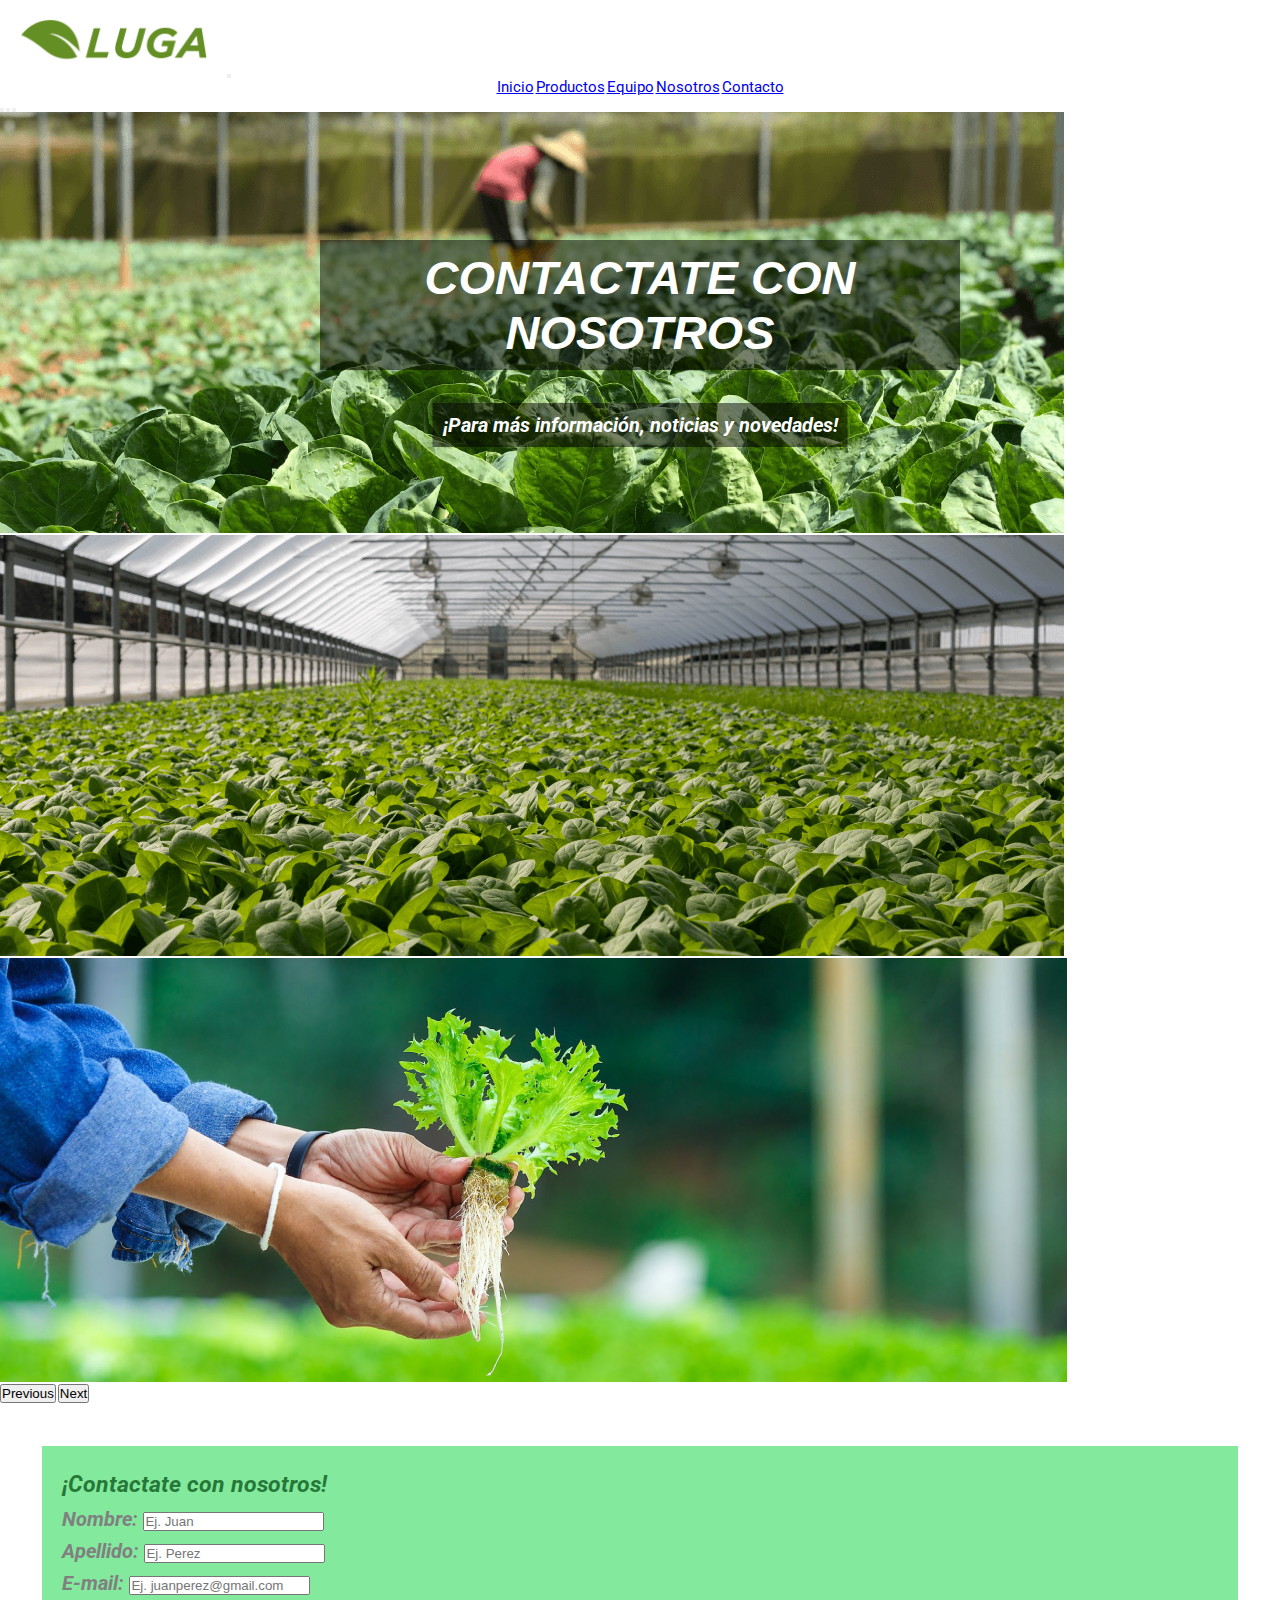
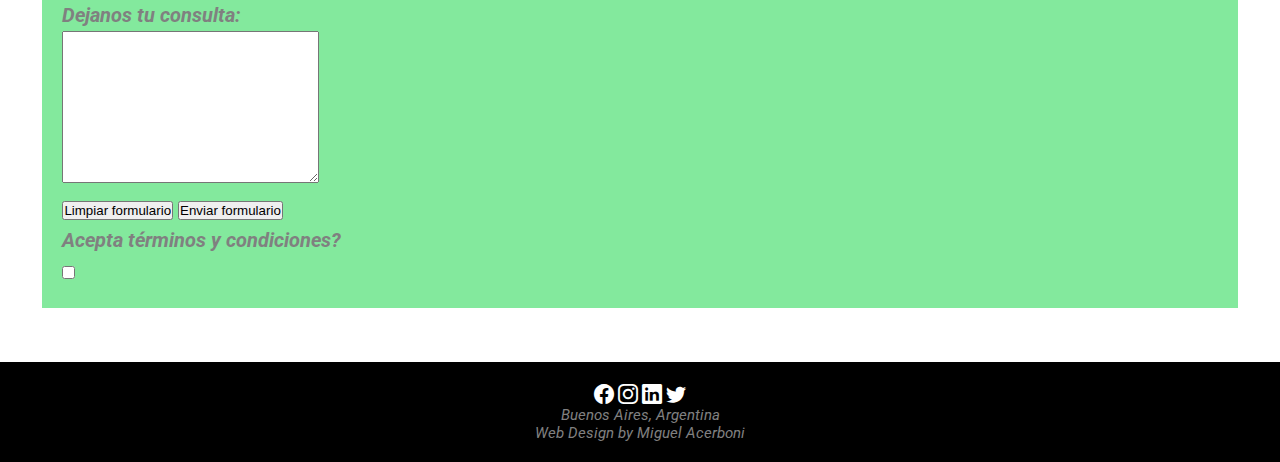
==== paginas/contacto.html @ 1aa86813 "primera carga de mi proyecto" ====
<!DOCTYPE html>
<html lang="en">
<head>
    <meta charset="UTF-8">
    <meta http-equiv="X-UA-Compatible" content="IE=edge">
    <meta name="viewport" content="width=device-width, initial-scale=1.0">

        <!--BOOTSTRAP ICONS-->
        <link rel="stylesheet" href="https://cdn.jsdelivr.net/npm/bootstrap-icons@1.5.0/font/bootstrap-icons.css">
        <!--BOOTSTRAP-->
        <link href="https://cdn.jsdelivr.net/npm/bootstrap@5.1.1/dist/css/bootstrap.min.css" rel="stylesheet" integrity="sha384-F3w7mX95PdgyTmZZMECAngseQB83DfGTowi0iMjiWaeVhAn4FJkqJByhZMI3AhiU" crossorigin="anonymous">
  
    <link href="https://unpkg.com/aos@2.3.1/dist/aos.css" rel="stylesheet">
    <link rel="stylesheet" href="../css/style.css">

    <meta name="description" content="Contactanos si querés conocernos más">
    <meta name="keywords"  content="hidroponia, contacto, mail, newsletter, preguntas, preguntas frecuentes, comida, saludable, limpia, impacto ambiental, medio ambiente"> 
    <title> Luga - Contactate con nosotros </title>
</head>
<body>
    <header id="inicio">
        <nav class="navbar navbar-expand-lg navbar-light bg-white">
            <div class="container-fluid">
                <img class="imagen_nav" src="../imagenes/luga-logo2.png" alt="">
              <button class="navbar-toggler" type="button" data-bs-toggle="collapse" data-bs-target="#navbarNav" aria-controls="navbarNav" aria-expanded="false" aria-label="Toggle navigation">
                <span class="navbar-toggler-icon"></span>
              </button>
              <div class="collapse navbar-collapse justify-content-end" id="navbarNav">
                <ul class="navbar-nav">
                  <li class="nav-item">
                    <a class="nav-link titulosHeader " aria-current="page" href="../index.html"> Inicio </a>
                  </li>
                  <li class="nav-item">
                    <a class="nav-link titulosHeader " href="productos.html"> Productos </a>
                  </li>
                  <li class="nav-item">
                    <a class="nav-link titulosHeader" href="equipo.html"> Equipo </a>
                  </li>
                  <li class="nav-item">
                    <a class="nav-link titulosHeader" href="nosotros.html"> Nosotros </a>
                  </li>
                  <li class="nav-item">
                    <a class="nav-link titulosHeader active" href="contacto.html"> Contacto </a>
                  </li>
                </ul>
              </div>
            </div>
          </nav>
    </header>

    <section class="seccionUno">
        <div id="carouselExampleIndicators" class="carousel slide" data-bs-ride="carousel">
            <div class="carousel-indicators">
              <button type="button" data-bs-target="#carouselExampleIndicators" data-bs-slide-to="0" class="active" aria-current="true" aria-label="Slide 1"></button>
              <button type="button" data-bs-target="#carouselExampleIndicators" data-bs-slide-to="1" aria-label="Slide 2"></button>
              <button type="button" data-bs-target="#carouselExampleIndicators" data-bs-slide-to="2" aria-label="Slide 3"></button>
            </div>
            <div class="carousel-inner">
              <div class="carousel-item active">
                <img src="../imagenes/contactate_foto.png" class="d-block w-100" alt="persona-cosechando-en-invernadero">
              </div>
              <div class="carousel-item">
                <img src="../imagenes/nosotros_foto.png" class="d-block w-100" alt="imagen-frontal-de-invernadero">
              </div>
              <div class="carousel-item">
                <img src="../imagenes/fondo-hidroponia-productos.jpg" class="d-block w-100" alt="persona-sosteniendo-lechuga">
              </div>
            </div>
            <button class="carousel-control-prev" type="button" data-bs-target="#carouselExampleIndicators" data-bs-slide="prev">
              <span class="carousel-control-prev-icon" aria-hidden="true"></span>
              <span class="visually-hidden">Previous</span>
            </button>
            <button class="carousel-control-next" type="button" data-bs-target="#carouselExampleIndicators" data-bs-slide="next">
              <span class="carousel-control-next-icon" aria-hidden="true"></span>
              <span class="visually-hidden">Next</span>
            </button>
          </div>
        <h1 class="seccionUno__titulo"> CONTACTATE CON NOSOTROS </h1>
        <h2 class="seccionUno__subtitulo"> ¡Para más información, noticias y novedades! </h2>
      </section>

    <section class="seccion__formulario">
        <h3 class="titulos">¡Contactate con nosotros!</h3>
        <form>
            <div>
                <label for="nombre">Nombre:</label>
                <input required type="nombre" id="nombre" type="text" placeholder="Ej. Juan">
            </div>
            <div>
                <label for="apellido">Apellido:</label>
                <input required type="nombre" id="nombre" type="text" placeholder="Ej. Perez">
            </div>
            <div>
                <label for="email">E-mail:</label>
                <input required type="email" id="email" type="text" placeholder="Ej. juanperez@gmail.com">
            </div>
            <div>
                <div><label for="consulta">Dejanos tu consulta:</label></div>
                <textarea name="" id="" cols="30" rows="10" maxlength="200"></textarea>
            </div>
            <div>
                <input type="reset" value="Limpiar formulario">
                <input type="submit" value="Enviar formulario">
            </div>
            <div>
                <div>Acepta términos y condiciones?</div>
                <input type="checkbox" name="acepta" value="1">
            </div>
        </form>
    </section>

    <footer class="footer">
        <ul class="d-flex justify-content-around footer__redes__sociales">
            <li>
                <a href="https://www.facebook.com"> <i class="bi bi-facebook">  </i>  </a>
            </li>
            <li>
                <a href="https://www.instagram.com"> <i class="bi bi-instagram">  </i> </a>
            </li>
            <li>
                <a href="https://www.linkedin.com"> <i class="bi bi-linkedin">  </i> </a>
            </li>
            <li>
              <a href="https://www.twitter.com"> <i class="bi bi-twitter">  </i> </a>
          </li>
        </ul>
        <p class="footer__redes__sociales__texto"> Buenos Aires, Argentina </p>
        <p class="footer__redes__sociales__texto"> Web Design by Miguel Acerboni </p>
    </footer>


    <script src="https://unpkg.com/aos@2.3.1/dist/aos.js"></script>
    <script>
        AOS.init();
    </script>

    <!--SCRIPT BOOTSTRAP-->
    <script src="https://cdn.jsdelivr.net/npm/bootstrap@5.1.1/dist/js/bootstrap.bundle.min.js" integrity="sha384-/bQdsTh/da6pkI1MST/rWKFNjaCP5gBSY4sEBT38Q/9RBh9AH40zEOg7Hlq2THRZ" crossorigin="anonymous"></script>


</body>
</html>
---- css/style.css ----
@charset "UTF-8";
/* OPERACIONES */
@import url("https://fonts.googleapis.com/css2?family=Montserrat:ital,wght@0,100;0,400;0,700;1,100&family=Roboto:ital,wght@0,100;0,400;0,700;1,100;1,400;1,700&display=swap");
* {
  margin: 0;
  padding: 0;
}

html {
  font-size: 62.5%;
  /* Por defecto es 100%, 62,5% cambia la base de 16px a 10px */
  font-family: 'Roboto', 'Montserrat', sans-serif;
}

h1 {
  font-family: Arial, Helvetica, sans-serif;
  font-size: 3rem;
  text-align: center;
  text-decoration: underline;
  font-style: italic;
}

/*  HEADER  */
header {
  background-color: pink;
  background-position: center center;
  font-family: 'Roboto', sans-serif;
  padding: 0.5rem;
}

header li:hover {
  color: #00a84c;
  background-color: #83e99d;
  font-size: 14px;
}

ul {
  text-align: center;
  list-style: none;
}

li {
  list-style-type: none;
  display: inline-block;
  position: relative;
}

.navegacion li {
  text-align: center;
  list-style: none;
  list-style-type: none;
  display: inline-block;
  margin: 0 1rem;
}

.navegacion li a {
  text-decoration: none;
  text-align: center;
  font-size: 2rem;
  padding: 1rem;
  display: -webkit-box;
  display: -ms-flexbox;
  display: flex;
  -ms-flex-pack: distribute;
      justify-content: space-around;
}

.imagen_nav {
  width: 200px;
  padding: 1rem;
}

/* Menu de navegación */
#inicio {
  background-color: white;
  display: -webkit-box;
  display: -ms-flexbox;
  display: flex;
  -webkit-box-pack: justify;
      -ms-flex-pack: justify;
          justify-content: space-between;
  -webkit-box-align: center;
      -ms-flex-align: center;
          align-items: center;
  position: -webkit-sticky;
  position: sticky;
  z-index: 1;
  top: 0px;
}

#inicio section {
  width: 30%;
  display: -webkit-box;
  display: -ms-flexbox;
  display: flex;
  -webkit-box-pack: center;
      -ms-flex-pack: center;
          justify-content: center;
  padding: 1rem;
}

#inicio nav {
  width: 100%;
}

/*  SECCIÓN 1 HOME*/
.seccionUno {
  -webkit-box-pack: center;
      -ms-flex-pack: center;
          justify-content: center;
}

.seccionUno__titulo {
  font-size: 4.7rem;
  position: absolute;
  text-align: center;
  text-decoration: none;
  font-style: italic;
  color: white;
  background-color: rgba(0, 0, 0, 0.5);
  padding: 1rem;
  margin-top: 8rem;
  -webkit-transition: padding 1s;
  transition: padding 1s;
  top: 25%;
  left: 50%;
  -webkit-transform: translate(-50%, -50%);
          transform: translate(-50%, -50%);
}

.seccionUno__titulo:hover {
  padding: 1.5rem;
}

.seccionUno__subtitulo {
  font-size: 2rem;
  position: absolute;
  text-align: center;
  text-decoration: none;
  font-style: italic;
  color: white;
  background-color: rgba(0, 0, 0, 0.5);
  padding: 1rem;
  margin-top: 20rem;
  -webkit-transition: padding 1s;
  transition: padding 1s;
  top: 25%;
  left: 50%;
  -webkit-transform: translate(-50%, -50%);
          transform: translate(-50%, -50%);
}

.seccionUno__subtitulo:hover {
  padding: 1.5rem;
}

/* caracteristicas generales*/
.seccion__formulario {
  background-color: #83e99d;
  font-size: 2rem;
  line-height: 1.6;
  color: grey;
  font-style: italic;
  font-weight: bold;
  padding: 20px;
  border: 4px solid white;
  margin: 3%;
}

.titulos {
  color: #267838;
  font-weight: bold;
}

.titulosHeader {
  font-size: 1.5rem;
}

p {
  color: grey;
  font-style: italic;
  font-weight: normal;
}

/* SECCIÓN 3 HOME*/
.seccionTresHome {
  background-color: #3dc782;
}

/* BOXES */
.blue_box,
.black_box {
  display: -webkit-box;
  display: -ms-flexbox;
  display: flex;
  color: white;
  -webkit-box-pack: center;
      -ms-flex-pack: center;
          justify-content: center;
  -webkit-box-align: center;
      -ms-flex-align: center;
          align-items: center;
}

.blue_box {
  background-color: white;
}

.black_box {
  background-color: #0c0c0c;
}

/* FOOTER */
.footer {
  font-size: 1.5rem;
  background-color: black;
  padding: 2rem 0;
  width: 100%;
  margin-top: 5rem;
}

.footer .footer__redes__sociales__texto {
  font-size: 1.5rem;
  text-align: center;
}

.footer__redes__sociales i {
  color: white;
  background-color: black;
  font-size: 2rem;
}

.footer__redes__sociales i:hover {
  color: #00a84c;
  background-color: black;
}

.seccionDos {
  background-color: #ffffff;
  padding: 10rem .5rem;
}

.seccionDos .seccionDos__title {
  color: #00a84c;
  text-align: center;
  margin-bottom: .5rem;
  font-size: 5rem;
}

.seccionDos .seccionDos__texto {
  padding-top: 2rem;
  color: black;
  text-align: center;
  font-size: 2rem;
  margin: 3rem;
}

.seccionTres {
  background-color: #00a84c;
  padding: 10rem .5rem;
}

.seccionTres .seccionTres__title {
  color: #ffffff;
  text-align: center;
  margin-bottom: .5rem;
  font-size: 5rem;
}

.seccionTres .seccionTres__texto {
  padding-top: 2rem;
  color: white;
  text-align: center;
  font-size: 2rem;
  padding-bottom: 2rem;
  margin: 3rem;
}

/* CARDS PRODUCTOS */
.cards__productos {
  display: -webkit-box;
  display: -ms-flexbox;
  display: flex;
  -ms-flex-pack: distribute;
      justify-content: space-around;
  -ms-flex-wrap: wrap;
      flex-wrap: wrap;
  margin: 3%;
}

.cards__productos article {
  display: -webkit-box;
  display: -ms-flexbox;
  display: flex;
  -webkit-box-orient: vertical;
  -webkit-box-direction: normal;
      -ms-flex-direction: column;
          flex-direction: column;
  width: 150px;
  height: 250px;
  border: 1px solid black;
  background-color: #83e99d;
  -ms-flex-pack: distribute;
      justify-content: space-around;
  -webkit-box-align: center;
      -ms-flex-align: center;
          align-items: center;
  text-align: center;
}

.cajasNosotros {
  background-color: white;
  padding: 1rem 1rem;
  display: -ms-grid;
  display: grid;
  grid-column-gap: 1rem;
  grid-row-gap: 1rem;
      grid-template-areas: "unoo    unoo  unoo  cuatroo" "cincoo  cincoo  cincoo cuatroo" "doss     doss    doss  doss" "tress   tress   tress  tress";
  -ms-grid-columns: (1fr)[4];
      grid-template-columns: repeat(4, 1fr);
  -ms-grid-rows: 1fr 1fr;
      grid-template-rows: 1fr 1fr;
}

.box--unoo {
  -ms-grid-row: 1;
  -ms-grid-column: 1;
  -ms-grid-column-span: 3;
  grid-area: unoo;
  font-size: 5rem;
}

.box--doss {
  -ms-grid-row: 3;
  -ms-grid-column: 1;
  -ms-grid-column-span: 4;
  grid-area: doss;
  font-size: 4rem;
  padding-top: 4rem;
}

.box--tress {
  -ms-grid-row: 4;
  -ms-grid-column: 1;
  -ms-grid-column-span: 4;
  grid-area: tress;
  font-size: 2rem;
  text-align: center;
  margin-bottom: 5rem;
}

.box--cuatroo {
  -ms-grid-row: 1;
  -ms-grid-row-span: 2;
  -ms-grid-column: 4;
  grid-area: cuatroo;
  background-color: black;
}

.box--cincoo {
  -ms-grid-row: 2;
  -ms-grid-column: 1;
  -ms-grid-column-span: 3;
  grid-area: cincoo;
  font-size: 2rem;
  text-align: center;
}

.seccionNotFound {
  background-color: #00a84c;
  padding: 5rem .5rem;
}

.seccionNotFound .seccionNotFound__title {
  color: #ffffff;
  text-align: center;
  margin-bottom: .7rem;
  font-size: 10rem;
  text-decoration: none;
}

.seccionNotFound .seccionNotFound__texto {
  padding-top: 2rem;
  color: white;
  text-align: center;
  font-size: 2rem;
  padding-bottom: 2rem;
  margin: 3rem;
}

.flex {
  display: -webkit-box;
  display: -ms-flexbox;
  display: flex;
  -webkit-box-pack: center;
      -ms-flex-pack: center;
          justify-content: center;
  -ms-flex-wrap: wrap;
      flex-wrap: wrap;
}

.pNotFound {
  color: black;
  background-color: white;
  text-align: center;
  font-size: 2rem;
  font-weight: bold;
  display: -webkit-box;
  display: -ms-flexbox;
  display: flex;
  -webkit-box-pack: center;
      -ms-flex-pack: center;
          justify-content: center;
  -webkit-box-align: center;
      -ms-flex-align: center;
          align-items: center;
  width: 200px;
  height: 50px;
  margin: 2rem auto;
  -webkit-box-shadow: 10px 10px 20px 10px #0d8102;
          box-shadow: 10px 10px 20px 10px #0d8102;
  border-radius: 20px 10px;
}

.pNotFound:hover {
  color: #00a84c;
}
/*# sourceMappingURL=style.css.map */
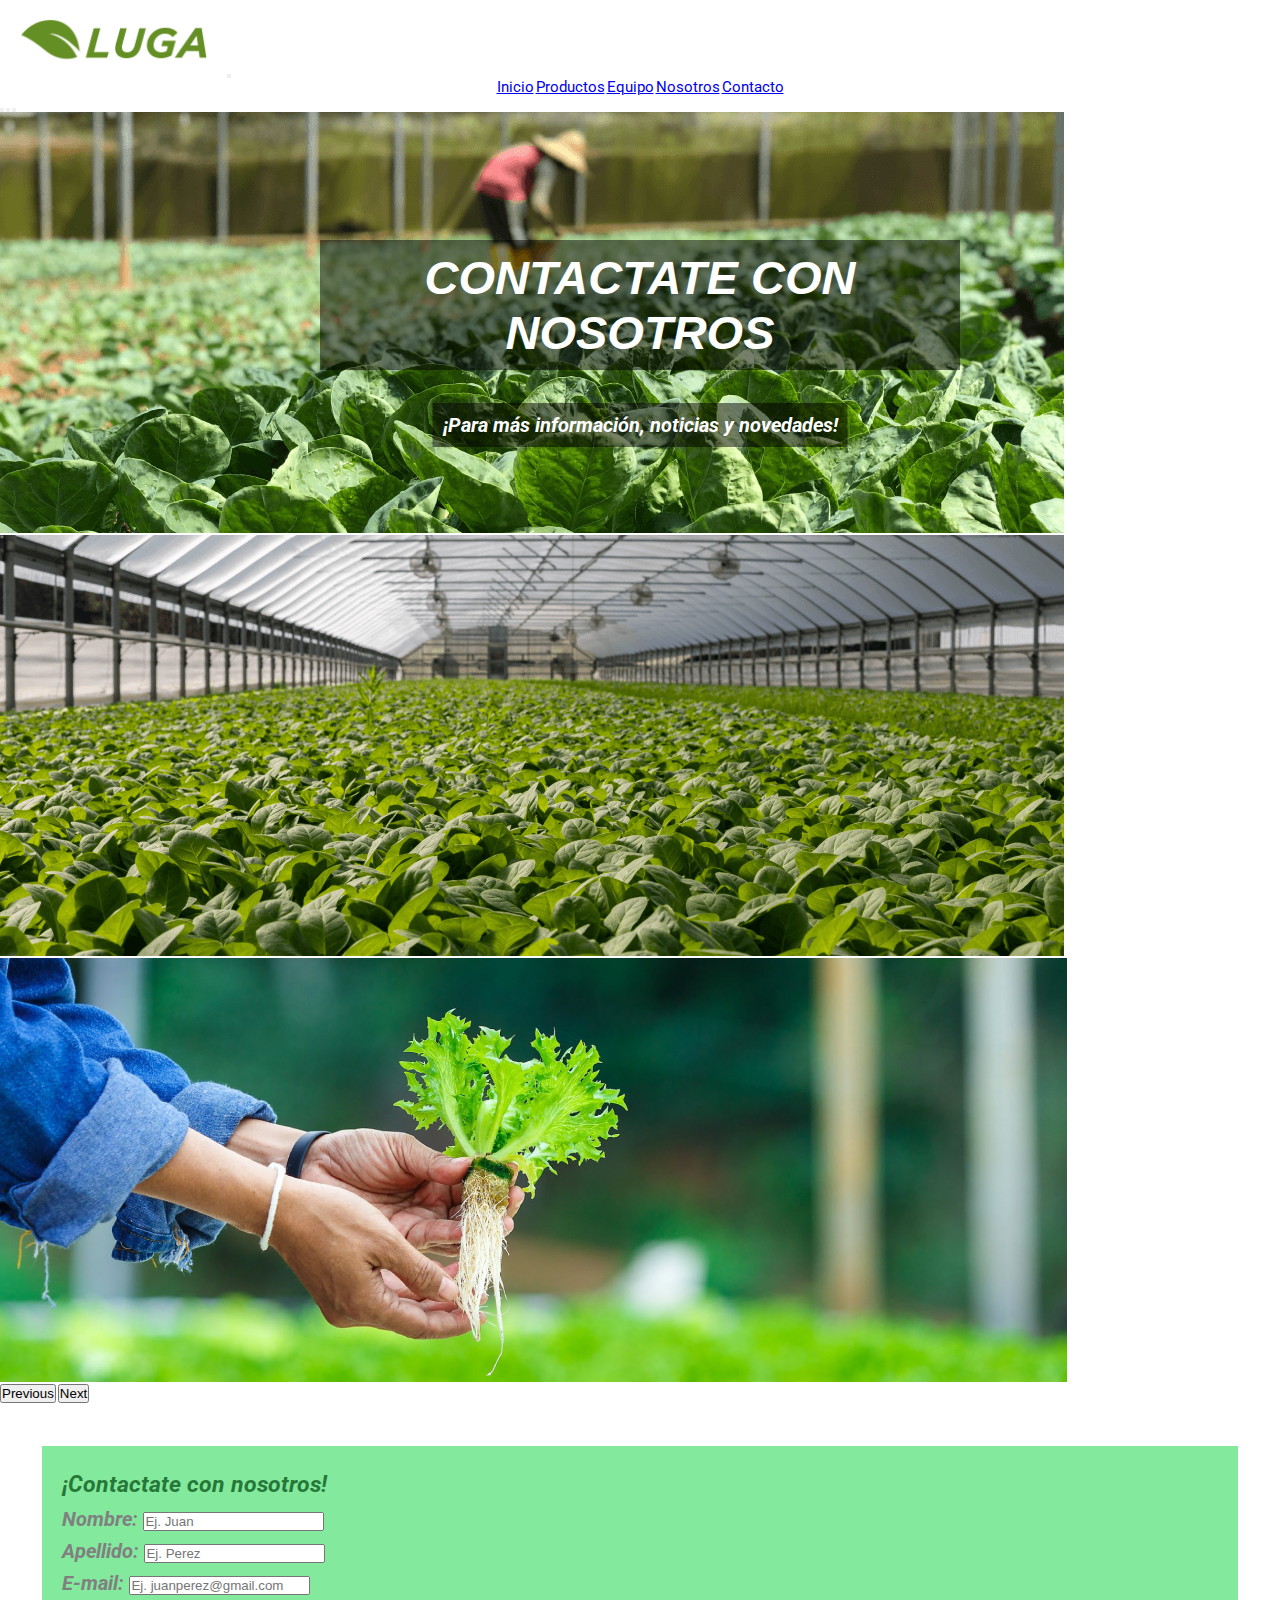
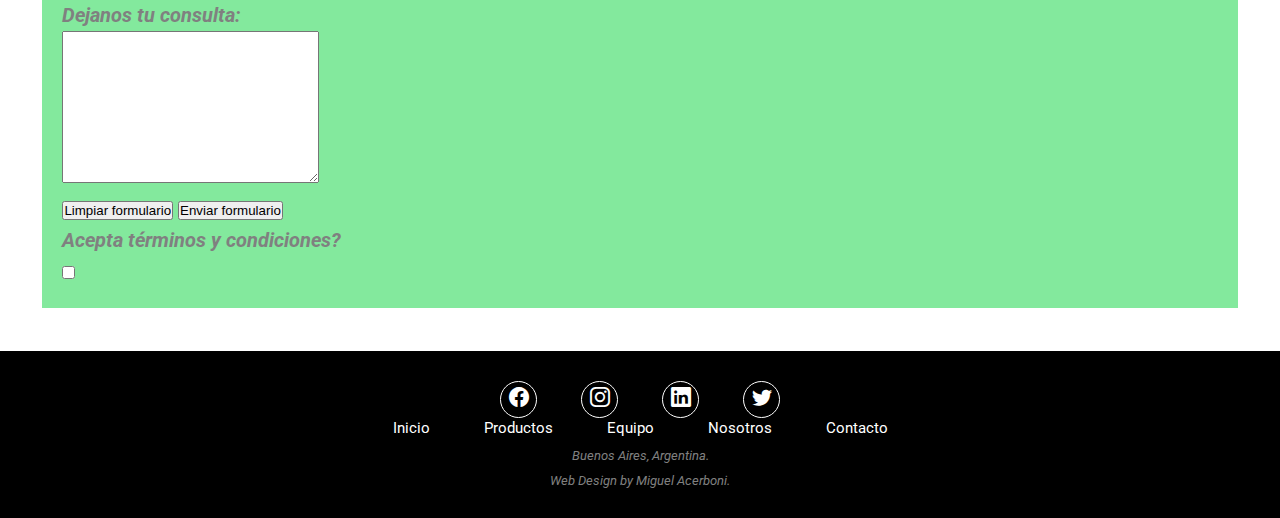
==== commit b6d729cc: "CAMBIOS FOOTER TODOS" ====
--- a/paginas/contacto.html
+++ b/paginas/contacto.html
@@ -110,22 +110,40 @@
     </section>
 
     <footer class="footer">
-        <ul class="d-flex justify-content-around footer__redes__sociales">
-            <li>
-                <a href="https://www.facebook.com"> <i class="bi bi-facebook">  </i>  </a>
-            </li>
-            <li>
-                <a href="https://www.instagram.com"> <i class="bi bi-instagram">  </i> </a>
-            </li>
-            <li>
-                <a href="https://www.linkedin.com"> <i class="bi bi-linkedin">  </i> </a>
-            </li>
-            <li>
-              <a href="https://www.twitter.com"> <i class="bi bi-twitter">  </i> </a>
-          </li>
-        </ul>
-        <p class="footer__redes__sociales__texto"> Buenos Aires, Argentina </p>
-        <p class="footer__redes__sociales__texto"> Web Design by Miguel Acerboni </p>
+      <ul class="footer__redes__sociales">
+        <li>
+          <a href="https://www.facebook.com"> <i class="bi bi-facebook"> </i> </a>
+        </li>
+        <li>
+          <a href="https://www.instagram.com"> <i class="bi bi-instagram"> </i> </a>
+        </li>
+        <li>
+          <a href="https://www.linkedin.com"> <i class="bi bi-linkedin"> </i> </a>
+        </li>
+        <li>
+          <a href="https://www.twitter.com"> <i class="bi bi-twitter"> </i> </a>
+        </li>
+      </ul>
+
+      <ul class="footer__menu">
+        <li>
+          <a href="../index.html"> Inicio </a>
+        </li>
+        <li>
+          <a href="productos.html"> Productos </a>
+        </li>
+        <li>
+          <a href="equipo.html"> Equipo </a>
+        </li>
+        <li>
+          <a href="nosotros.html"> Nosotros </a>
+        </li>
+        <li>
+          <a href="contacto.html"> Contacto </a>
+        </li>
+      </ul>
+      <p class="footer__redes__sociales__texto"> Buenos Aires, Argentina. </p>
+      <p class="footer__redes__sociales__texto"> Web Design by Miguel Acerboni. </p>
     </footer>
 
 
--- a/css/style.css
+++ b/css/style.css
@@ -208,31 +208,6 @@
 
 .black_box {
   background-color: #0c0c0c;
-}
-
-/* FOOTER */
-.footer {
-  font-size: 1.5rem;
-  background-color: black;
-  padding: 2rem 0;
-  width: 100%;
-  margin-top: 5rem;
-}
-
-.footer .footer__redes__sociales__texto {
-  font-size: 1.5rem;
-  text-align: center;
-}
-
-.footer__redes__sociales i {
-  color: white;
-  background-color: black;
-  font-size: 2rem;
-}
-
-.footer__redes__sociales i:hover {
-  color: #00a84c;
-  background-color: black;
 }
 
 .seccionDos {
@@ -428,4 +403,60 @@
 .pNotFound:hover {
   color: #00a84c;
 }
+
+/* FOOTER */
+.footer {
+  font-size: 1.5rem;
+  background-color: black;
+  padding: 3rem 0rem;
+  width: 100%;
+  margin-top: 0rem;
+}
+
+.footer .footer__redes__sociales__texto {
+  font-size: 1.3rem;
+  text-align: center;
+  margin-top: 1rem;
+}
+
+.footer__redes__sociales i {
+  color: white;
+  background-color: black;
+  font-size: 2rem;
+  text-align: center;
+  margin: 0 2rem;
+  border: 0.1rem solid white;
+  width: 3.5rem;
+  height: 3.5rem;
+  line-height: 3.2rem;
+  border-radius: 50%;
+  display: inline-block;
+}
+
+.footer__redes__sociales i:hover {
+  color: #00a84c;
+  background-color: black;
+  border: 1px solid #00a84c;
+}
+
+.footer__menu {
+  margin-top: 0;
+  padding: 0;
+  list-style: none;
+  line-height: 2rem;
+  margin-bottom: 1rem;
+  margin-bottom: 1rem;
+  text-align: center;
+}
+
+.footer__menu li a {
+  color: white;
+  text-decoration: none;
+  padding: 0 2.5rem;
+  display: inline-block;
+}
+
+.footer__menu :hover {
+  color: #00a84c;
+}
 /*# sourceMappingURL=style.css.map */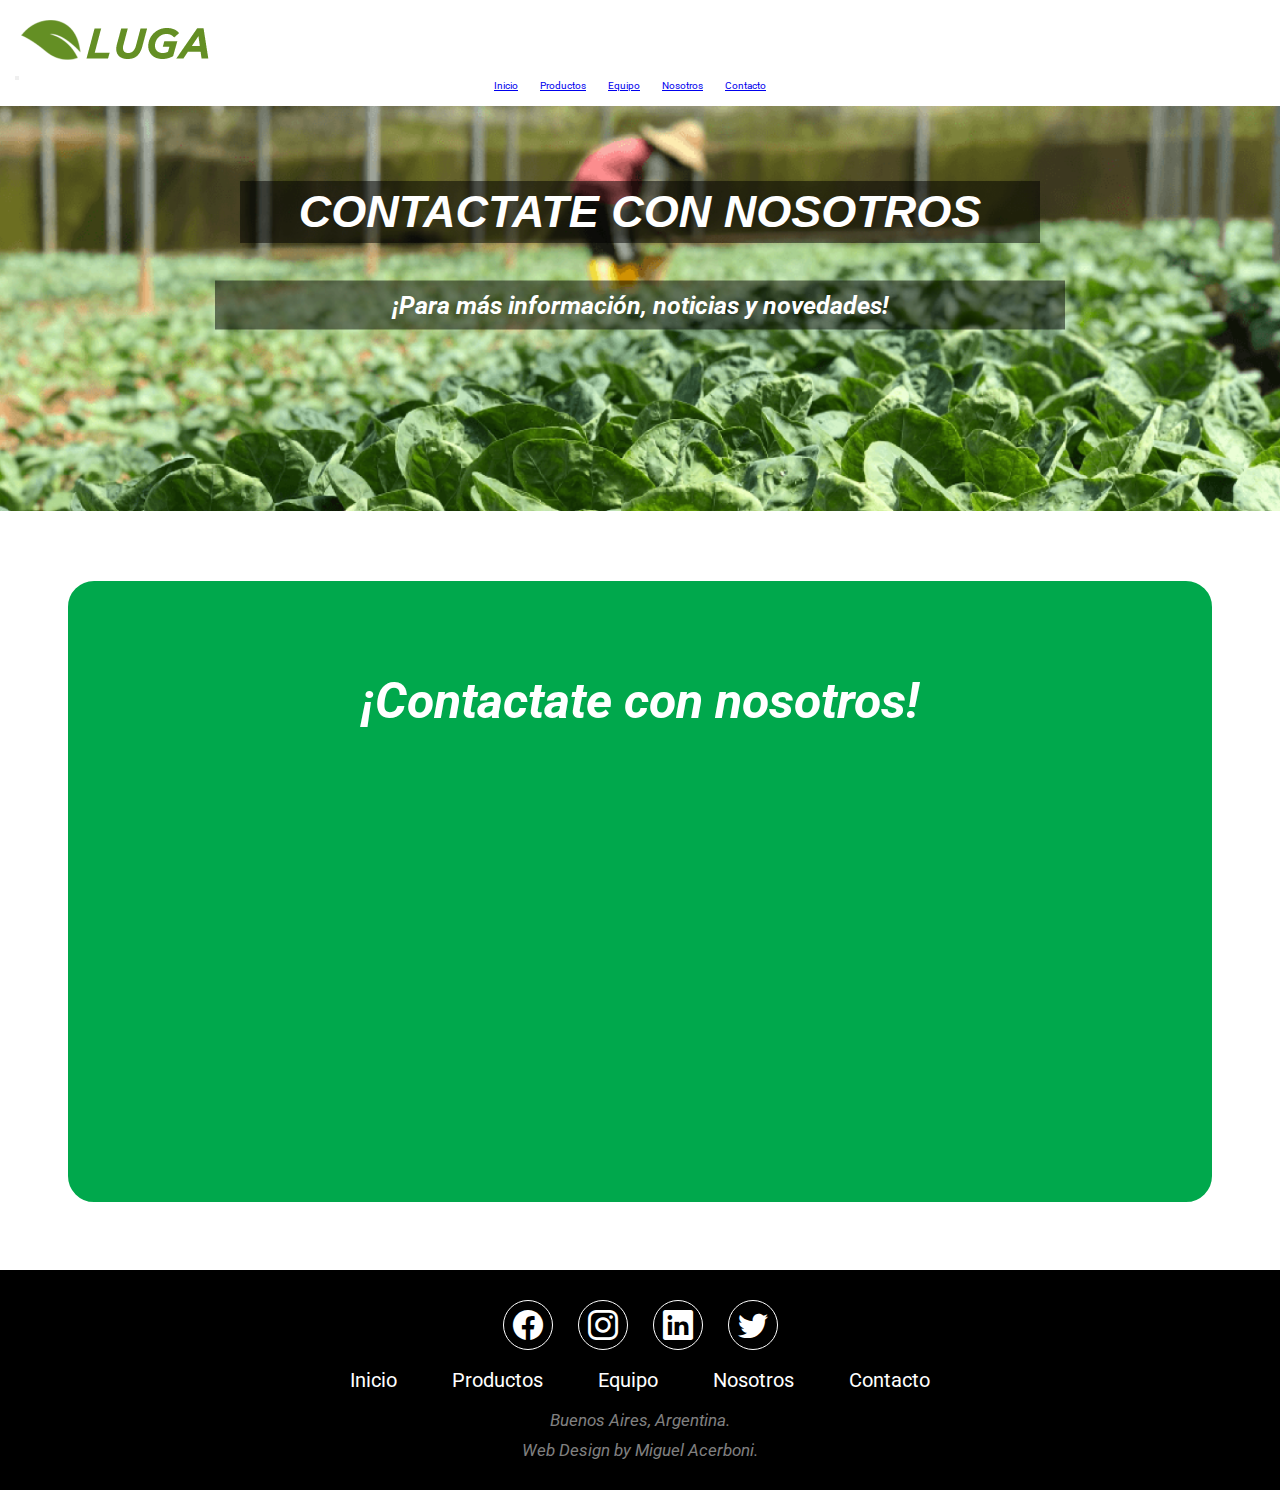
==== commit f6e5cd79: "Primer archivo del repositorio" ====
--- a/paginas/contacto.html
+++ b/paginas/contacto.html
@@ -19,28 +19,33 @@
 </head>
 <body>
     <header id="inicio">
-        <nav class="navbar navbar-expand-lg navbar-light bg-white">
-            <div class="container-fluid">
-                <img class="imagen_nav" src="../imagenes/luga-logo2.png" alt="">
+      <nav class="navbar navbar-expand-lg navbar-light bg-white">
+        <div class="container-fluid">
+          <div>
+            <a class="navbar-brand" href="../index.html">
+              <img src="../imagenes/luga-logo2.png">
+            </a>
+          </div>
+
               <button class="navbar-toggler" type="button" data-bs-toggle="collapse" data-bs-target="#navbarNav" aria-controls="navbarNav" aria-expanded="false" aria-label="Toggle navigation">
                 <span class="navbar-toggler-icon"></span>
               </button>
               <div class="collapse navbar-collapse justify-content-end" id="navbarNav">
                 <ul class="navbar-nav">
                   <li class="nav-item">
-                    <a class="nav-link titulosHeader " aria-current="page" href="../index.html"> Inicio </a>
+                    <a class="nav-link titulosHeader fs-2 fw-normal" aria-current="page" href="../index.html"> Inicio </a>
                   </li>
                   <li class="nav-item">
-                    <a class="nav-link titulosHeader " href="productos.html"> Productos </a>
+                    <a class="nav-link titulosHeader fs-2 fw-normal" href="productos.html"> Productos </a>
                   </li>
                   <li class="nav-item">
-                    <a class="nav-link titulosHeader" href="equipo.html"> Equipo </a>
+                    <a class="nav-link titulosHeader fs-2 fw-normal" href="equipo.html"> Equipo </a>
                   </li>
                   <li class="nav-item">
-                    <a class="nav-link titulosHeader" href="nosotros.html"> Nosotros </a>
+                    <a class="nav-link titulosHeader fs-2 fw-normal" href="nosotros.html"> Nosotros </a>
                   </li>
                   <li class="nav-item">
-                    <a class="nav-link titulosHeader active" href="contacto.html"> Contacto </a>
+                    <a class="nav-link titulosHeader active fs-2 fw-normal" href="contacto.html"> Contacto </a>
                   </li>
                 </ul>
               </div>
@@ -48,66 +53,41 @@
           </nav>
     </header>
 
-    <section class="seccionUno">
-        <div id="carouselExampleIndicators" class="carousel slide" data-bs-ride="carousel">
-            <div class="carousel-indicators">
-              <button type="button" data-bs-target="#carouselExampleIndicators" data-bs-slide-to="0" class="active" aria-current="true" aria-label="Slide 1"></button>
-              <button type="button" data-bs-target="#carouselExampleIndicators" data-bs-slide-to="1" aria-label="Slide 2"></button>
-              <button type="button" data-bs-target="#carouselExampleIndicators" data-bs-slide-to="2" aria-label="Slide 3"></button>
-            </div>
-            <div class="carousel-inner">
-              <div class="carousel-item active">
-                <img src="../imagenes/contactate_foto.png" class="d-block w-100" alt="persona-cosechando-en-invernadero">
-              </div>
-              <div class="carousel-item">
-                <img src="../imagenes/nosotros_foto.png" class="d-block w-100" alt="imagen-frontal-de-invernadero">
-              </div>
-              <div class="carousel-item">
-                <img src="../imagenes/fondo-hidroponia-productos.jpg" class="d-block w-100" alt="persona-sosteniendo-lechuga">
-              </div>
-            </div>
-            <button class="carousel-control-prev" type="button" data-bs-target="#carouselExampleIndicators" data-bs-slide="prev">
-              <span class="carousel-control-prev-icon" aria-hidden="true"></span>
-              <span class="visually-hidden">Previous</span>
-            </button>
-            <button class="carousel-control-next" type="button" data-bs-target="#carouselExampleIndicators" data-bs-slide="next">
-              <span class="carousel-control-next-icon" aria-hidden="true"></span>
-              <span class="visually-hidden">Next</span>
-            </button>
-          </div>
+      <section class="seccionUno">
+        <div >
+          <img src="../imagenes/contactate_foto.png" id="banner__productos" alt="">
+        </div>
         <h1 class="seccionUno__titulo"> CONTACTATE CON NOSOTROS </h1>
         <h2 class="seccionUno__subtitulo"> ¡Para más información, noticias y novedades! </h2>
       </section>
 
     <section class="seccion__formulario">
-        <h3 class="titulos">¡Contactate con nosotros!</h3>
-        <form>
-            <div>
+        <h2 class="titulo__formulario" data-aos="fade-up" data-aos-duration="1500" >¡Contactate con nosotros!</h2>
+        <form >
+            <div data-aos="fade-up" data-aos-duration="1500">
                 <label for="nombre">Nombre:</label>
                 <input required type="nombre" id="nombre" type="text" placeholder="Ej. Juan">
             </div>
-            <div>
+            <div data-aos="fade-up" data-aos-duration="1500">
                 <label for="apellido">Apellido:</label>
                 <input required type="nombre" id="nombre" type="text" placeholder="Ej. Perez">
             </div>
-            <div>
+            <div data-aos="fade-up" data-aos-duration="1500">
                 <label for="email">E-mail:</label>
                 <input required type="email" id="email" type="text" placeholder="Ej. juanperez@gmail.com">
             </div>
-            <div>
+            <div data-aos="fade-up" data-aos-duration="1500">
                 <div><label for="consulta">Dejanos tu consulta:</label></div>
-                <textarea name="" id="" cols="30" rows="10" maxlength="200"></textarea>
+                <textarea name="" id=""  maxlength="200"></textarea>
             </div>
-            <div>
+            <div data-aos="fade-up" data-aos-duration="1500">
                 <input type="reset" value="Limpiar formulario">
                 <input type="submit" value="Enviar formulario">
             </div>
-            <div>
-                <div>Acepta términos y condiciones?</div>
-                <input type="checkbox" name="acepta" value="1">
-            </div>
         </form>
     </section>
+
+
 
     <footer class="footer">
       <ul class="footer__redes__sociales">
--- a/css/style.css
+++ b/css/style.css
@@ -4,6 +4,15 @@
 * {
   margin: 0;
   padding: 0;
+  -webkit-box-sizing: border-box;
+          box-sizing: border-box;
+}
+
+#banner__productos {
+  width: 100%;
+  -webkit-box-align: center;
+      -ms-flex-align: center;
+          align-items: center;
 }
 
 html {
@@ -14,7 +23,7 @@
 
 h1 {
   font-family: Arial, Helvetica, sans-serif;
-  font-size: 3rem;
+  font-size: 4rem;
   text-align: center;
   text-decoration: underline;
   font-style: italic;
@@ -22,16 +31,22 @@
 
 /*  HEADER  */
 header {
-  background-color: pink;
   background-position: center center;
   font-family: 'Roboto', sans-serif;
-  padding: 0.5rem;
+  padding: 1.5rem;
 }
 
 header li:hover {
-  color: #00a84c;
-  background-color: #83e99d;
-  font-size: 14px;
+  background-color: #00a84c;
+  border-radius: 15%;
+  background-clip: padding-box;
+  width: 100%;
+  height: 100%;
+  background: #ffffff;
+  -webkit-box-shadow: 0 0 0 2px #00a84c;
+          box-shadow: 0 0 0 2px #00a84c;
+  background-clip: padding-box;
+  border-radius: 4px;
 }
 
 ul {
@@ -82,6 +97,8 @@
   -webkit-box-align: center;
       -ms-flex-align: center;
           align-items: center;
+  position: relative;
+  z-index: 1;
   position: -webkit-sticky;
   position: sticky;
   z-index: 1;
@@ -99,6 +116,10 @@
   padding: 1rem;
 }
 
+#inicio li {
+  margin-right: 2rem;
+}
+
 #inicio nav {
   width: 100%;
 }
@@ -111,7 +132,7 @@
 }
 
 .seccionUno__titulo {
-  font-size: 4.7rem;
+  font-size: 6rem;
   position: absolute;
   text-align: center;
   text-decoration: none;
@@ -133,7 +154,7 @@
 }
 
 .seccionUno__subtitulo {
-  font-size: 2rem;
+  font-size: 3rem;
   position: absolute;
   text-align: center;
   text-decoration: none;
@@ -154,26 +175,889 @@
   padding: 1.5rem;
 }
 
+/* TAMAÑO DESKTOP*/
+@media (max-width: 1280px) {
+  .seccionUno__titulo {
+    font-size: 4.5rem;
+    padding: 0.5rem;
+    margin-top: 5rem;
+    top: 18%;
+    width: 80rem;
+  }
+  .seccionUno__titulo:hover {
+    padding: 1rem;
+  }
+  .seccionUno__subtitulo {
+    font-size: 2.5rem;
+    padding: 1rem;
+    margin-top: 17rem;
+    width: 85rem;
+    top: 15%;
+  }
+  .seccionUno__subtitulo:hover {
+    padding: 1.5rem;
+  }
+}
+
+/* TAMAÑO TABLET*/
+@media (max-width: 768px) {
+  .seccionUno__titulo {
+    font-size: 3.2rem;
+    margin-top: 5rem;
+    top: 11%;
+    width: 55rem;
+  }
+  .seccionUno__subtitulo {
+    font-size: 2rem;
+    padding: 1rem;
+    margin-top: 17rem;
+    top: 7%;
+    width: 60rem;
+  }
+  .seccionUno__subtitulo:hover {
+    padding: 1.5rem;
+  }
+}
+
+/* TAMAÑO TABLET 540*/
+@media (max-width: 540px) {
+  .seccionUno__titulo {
+    font-size: 1.8rem;
+    top: 14%;
+    width: 32rem;
+  }
+  .seccionUno__subtitulo {
+    font-size: 1.5rem;
+    padding: 1rem;
+    margin-top: 17rem;
+    top: 4.5%;
+    width: 40rem;
+  }
+}
+
+/* TAMAÑO CELULAR*/
+@media (max-width: 414px) {
+  .seccionUno__titulo {
+    font-size: 1.8rem;
+    margin-top: 5rem;
+    top: 11%;
+    position: absolute;
+    width: 32rem;
+  }
+  .seccionUno__subtitulo {
+    font-size: 1.2rem;
+    padding: 1rem;
+    margin-top: 17rem;
+    top: 1%;
+    width: 35rem;
+  }
+}
+
+.seccionDos {
+  background-color: #ffffff;
+  padding: 10rem .5rem;
+}
+
+.seccionDos .seccionDos__title {
+  color: #00a84c;
+  text-align: center;
+  margin-bottom: .5rem;
+  font-size: 5rem;
+}
+
+.seccionDos .seccionDos__texto {
+  padding-top: 2rem;
+  color: black;
+  text-align: center;
+  font-size: 2.5rem;
+  margin: 3rem 15rem;
+}
+
+/* SECCIÓN TRES*/
+.seccionTres {
+  background-color: #00a84c;
+}
+
+.container__index {
+  display: -webkit-box;
+  display: -ms-flexbox;
+  display: flex;
+  -webkit-box-pack: center;
+      -ms-flex-pack: center;
+          justify-content: center;
+  -ms-flex-wrap: wrap;
+      flex-wrap: wrap;
+  font-size: 2.5rem;
+  padding-bottom: 5rem;
+}
+
+.card__index {
+  width: 25rem;
+  height: 20rem;
+  margin: 8rem;
+  text-align: center;
+  color: white;
+}
+
+.card__index:hover {
+  -webkit-transform: scale(1.07);
+          transform: scale(1.07);
+  -webkit-transition: all 1s ease;
+  transition: all 1s ease;
+}
+
+.card__image__index {
+  margin-bottom: 2rem;
+}
+
+/* SECCIÓN CUATRO*/
+.container__indexC {
+  display: -webkit-box;
+  display: -ms-flexbox;
+  display: flex;
+  -webkit-box-pack: center;
+      -ms-flex-pack: center;
+          justify-content: center;
+  -ms-flex-wrap: wrap;
+      flex-wrap: wrap;
+  padding-bottom: 5rem;
+}
+
+.card__indexC {
+  width: 25rem;
+  height: 20rem;
+  margin: 9rem;
+  text-align: center;
+  color: black;
+}
+
+.card__indexC:hover {
+  -webkit-transform: scale(1.07);
+          transform: scale(1.07);
+  -webkit-transition: all 1s ease;
+  transition: all 1s ease;
+}
+
+.card__image__indexC {
+  margin-bottom: 2.5rem;
+}
+
+/* TAMAÑO DESKTOP*/
+@media (max-width: 1280px) {
+  /* SECCIÓN DOS INDEX*/
+  .seccionDos {
+    padding: 10rem .5rem;
+  }
+  .seccionDos .seccionDos__title {
+    margin-bottom: .5rem;
+    font-size: 4rem;
+  }
+  .seccionDos .seccionDos__texto {
+    padding-top: 2rem;
+    font-size: 2rem;
+    margin: 3rem 10rem;
+  }
+  /* SECCIÓN TRES*/
+  .card__index {
+    width: 19rem;
+    height: 25rem;
+    margin: 6rem;
+    text-align: center;
+    color: white;
+  }
+  .card__index h2 {
+    font-size: 1.8rem;
+  }
+  /* SECCIÓN CUATRO*/
+  .container__indexC {
+    padding-bottom: 5rem;
+  }
+  .card__indexC {
+    width: 20rem;
+    height: 20rem;
+    margin: 9rem;
+    text-align: center;
+    color: black;
+  }
+  .card__image__indexC {
+    margin-bottom: 2.5rem;
+  }
+}
+
+/* TAMAÑO TABLET*/
+@media (max-width: 768px) {
+  /* SECCIÓN DOS INDEX*/
+  .seccionDos {
+    padding: 4rem .4rem;
+  }
+  .seccionDos .seccionDos__title {
+    font-size: 3.5rem;
+  }
+  .seccionDos .seccionDos__texto {
+    padding-top: 1.5rem;
+    font-size: 2rem;
+    margin: 3rem 5rem;
+  }
+  /* SECCIÓN TRES*/
+  .card__index {
+    width: 23rem;
+    height: 18rem;
+    margin: 5rem;
+  }
+  .card__index h2 {
+    font-size: 1.7rem;
+  }
+  /* SECCIÓN CUATRO*/
+  .container__indexC {
+    padding-bottom: 5rem;
+  }
+  .card__indexC {
+    width: 23rem;
+    height: 18rem;
+    margin: 5rem;
+  }
+  .card__indexC h2 {
+    font-size: 1.7rem;
+  }
+}
+
+/* TAMAÑO CELULAR*/
+@media (max-width: 414px) {
+  /* SECCIÓN DOS INDEX*/
+  .seccionDos {
+    padding: 4rem .4rem;
+  }
+  .seccionDos .seccionDos__title {
+    font-size: 2.9rem;
+  }
+  .seccionDos .seccionDos__texto {
+    font-size: 1.7rem;
+  }
+}
+
+/* CARDS PRODUCTOS*/
+.seccionDosProductos {
+  background-color: white;
+}
+
+.container__productos {
+  display: -webkit-box;
+  display: -ms-flexbox;
+  display: flex;
+  -webkit-box-pack: center;
+      -ms-flex-pack: center;
+          justify-content: center;
+  -ms-flex-wrap: wrap;
+      flex-wrap: wrap;
+  font-size: 2.5rem;
+}
+
+.card__productos {
+  background-color: #00a84c;
+  width: 40rem;
+  height: 45rem;
+  margin: 8rem;
+  text-align: center;
+  color: black;
+  border-radius: 15px;
+}
+
+.card__productos:hover {
+  -webkit-transform: scale(1.07);
+          transform: scale(1.07);
+  -webkit-transition: all 1s ease;
+  transition: all 1s ease;
+}
+
+.card__image__productos {
+  margin-bottom: 2rem;
+  width: 40rem;
+  background-size: cover;
+  border-radius: 15px 15px 0 0;
+}
+
+.h2__productos {
+  color: white;
+  padding: 1.5rem;
+  padding-bottom: 2.5rem;
+  font-size: 3rem;
+}
+
+.boton__productos {
+  background-color: white;
+  color: black;
+  text-decoration: none;
+  font-weight: bold;
+  padding: 1rem 3rem;
+  margin-bottom: 0rem;
+  border-radius: 20px;
+  text-align: center;
+}
+
+.boton__productos:hover {
+  color: #00a84c;
+}
+
+/* SECCIÓN TRES PRODUCTOS*/
+.seccionTresProductos {
+  background-color: #00a84c;
+  margin: 0%;
+  padding: 0%;
+}
+
+.seccionTres__title {
+  color: white;
+  text-align: center;
+  margin-bottom: .5rem;
+  font-size: 5rem;
+  padding-top: 10rem;
+}
+
+.seccionTres__texto {
+  padding-top: 2rem;
+  color: white;
+  text-align: center;
+  font-size: 2.5rem;
+  margin: 3rem 15rem;
+  padding-bottom: 10rem;
+}
+
+/* TAMAÑO DESKTOP*/
+@media (max-width: 1280px) {
+  /* CARDS PRODUCTOS*/
+  .card__productos {
+    background-color: #00a84c;
+    width: 30rem;
+    height: 38rem;
+    margin: 5rem;
+  }
+  .card__image__productos {
+    width: 30rem;
+  }
+  /* SECCIÓN TRES PRODUCTOS*/
+  .seccionTres__texto {
+    margin: 3rem 10rem;
+  }
+}
+
+/* TAMAÑO DESKTOP*/
+@media (max-width: 768px) {
+  /* CARDS PRODUCTOS*/
+  .card__productos {
+    background-color: #00a84c;
+    width: 27rem;
+    height: 35rem;
+    margin: 4rem;
+  }
+  .card__image__productos {
+    width: 27rem;
+  }
+  /* SECCIÓN TRES PRODUCTOS*/
+  .seccionTres__texto {
+    margin: 3rem 5rem;
+  }
+  .seccionTres__title {
+    margin-bottom: .4rem;
+    font-size: 3.5rem;
+    padding-top: 5rem;
+  }
+  .seccionTres__texto {
+    font-size: 2rem;
+    margin: 3rem 5rem;
+    padding-bottom: 5rem;
+  }
+}
+
+/* TAMAÑO CELULAR*/
+@media (max-width: 414px) {
+  /* CARDS PRODUCTOS*/
+  .card__productos {
+    background-color: #00a84c;
+    width: 33rem;
+    height: 32rem;
+    margin: 3rem;
+  }
+  .card__image__productos {
+    width: 33rem;
+    height: 17rem;
+  }
+  .h2__productos {
+    padding: 0.5rem;
+    padding-bottom: 1rem;
+    font-size: 2.5rem;
+  }
+  .boton__productos {
+    font-size: 2rem;
+  }
+  /* SECCIÓN TRES PRODUCTOS*/
+  .seccionTres__texto {
+    margin: 4rem .4rem;
+  }
+  .seccionTres__title {
+    margin-bottom: .2rem;
+    font-size: 2.9rem;
+    padding-top: 5rem;
+  }
+  .seccionTres__texto {
+    font-size: 1.7rem;
+    margin: 3rem 3rem;
+    padding-bottom: 5rem;
+  }
+}
+
+#banner__productos {
+  width: 100%;
+  -webkit-box-align: center;
+      -ms-flex-align: center;
+          align-items: center;
+}
+
+/* SECCION 2 EQUIPO*/
+.seccionDosEquipo {
+  background-color: white;
+}
+
+.container__equipo {
+  display: -webkit-box;
+  display: -ms-flexbox;
+  display: flex;
+  -webkit-box-pack: center;
+      -ms-flex-pack: center;
+          justify-content: center;
+  -ms-flex-wrap: wrap;
+      flex-wrap: wrap;
+  font-size: 2.5rem;
+}
+
+.card__equipo {
+  background-color: white;
+  width: 30rem;
+  height: 40rem;
+  margin: 8rem;
+  text-align: center;
+  color: black;
+  border-radius: 15px;
+}
+
+.card__equipo:hover {
+  -webkit-transform: scale(1.07);
+          transform: scale(1.07);
+  -webkit-transition: all 1s ease;
+  transition: all 1s ease;
+}
+
+.card__image__equipo {
+  margin-bottom: 2rem;
+  width: 25rem;
+  background-size: cover;
+  border-radius: 50%;
+}
+
+.h2__equipo {
+  color: #00a84c;
+  padding: 1.5rem;
+  padding-bottom: 2.5rem;
+  font-size: 3rem;
+}
+
+.h2__equipo a {
+  color: #00a84c;
+}
+
+/* SECCION 3 EQUIPO*/
+.seccionTresEquipo {
+  background-color: #00a84c;
+}
+
+.container__equipoC {
+  display: -webkit-box;
+  display: -ms-flexbox;
+  display: flex;
+  -webkit-box-pack: center;
+      -ms-flex-pack: center;
+          justify-content: center;
+  -ms-flex-wrap: wrap;
+      flex-wrap: wrap;
+  font-size: 2.5rem;
+}
+
+.card__equipoC {
+  background-color: #00a84c;
+  width: 30rem;
+  height: 40rem;
+  margin: 8rem;
+  text-align: center;
+  color: black;
+  border-radius: 15px;
+}
+
+.card__equipoC:hover {
+  -webkit-transform: scale(1.07);
+          transform: scale(1.07);
+  -webkit-transition: all 1s ease;
+  transition: all 1s ease;
+}
+
+.card__image__equipoC {
+  margin-bottom: 2rem;
+  width: 25rem;
+  background-size: cover;
+  border-radius: 50%;
+}
+
+.h2__equipoC {
+  color: white;
+  padding: 1.5rem;
+  padding-bottom: 2.5rem;
+  font-size: 3rem;
+}
+
+.h2__equipoC a {
+  color: white;
+}
+
+/* TAMAÑO DESKTOP*/
+@media (max-width: 1280px) {
+  /* SECCION 2 EQUIPO*/
+  .card__equipo {
+    width: 25rem;
+    height: 40rem;
+    margin: 8rem;
+  }
+  .card__equipoC {
+    width: 25rem;
+    height: 40rem;
+    margin: 8rem;
+  }
+}
+
+/* TAMAÑO TABLET*/
+@media (max-width: 768px) {
+  /* SECCION 3 EQUIPO*/
+  .seccionTresEquipo {
+    height: 100rem;
+  }
+  .card__equipo {
+    width: 25rem;
+    height: 30rem;
+    margin: 5rem;
+    margin-bottom: 10rem;
+  }
+  .card__equipoC {
+    width: 25rem;
+    height: 35rem;
+    margin: 5rem;
+  }
+}
+
+/* TAMAÑO CELULAR*/
+@media (max-width: 414px) {
+  /* SECCION 2 EQUIPO*/
+  .card__equipo {
+    width: 15rem;
+    height: 30rem;
+    margin: 2rem;
+    padding-top: 2rem;
+  }
+  .card__image__equipo {
+    margin-bottom: 1rem;
+    width: 15rem;
+    background-size: cover;
+    border-radius: 50%;
+  }
+  /* SECCION 3 EQUIPO*/
+  .seccionTresEquipo {
+    height: 80rem;
+  }
+  .card__equipoC {
+    width: 15rem;
+    height: 30rem;
+    margin: 2rem;
+    padding-top: 2rem;
+  }
+  .card__image__equipoC {
+    margin-bottom: 1rem;
+    width: 15rem;
+    background-size: cover;
+    border-radius: 50%;
+  }
+}
+
+/* SECCIÓN 2 NOSOTROS */
+.seccionDosNosotros {
+  background-color: #ffffff;
+  padding: 10rem .5rem;
+}
+
+.seccionDosNosotros .seccionDos__titleNosotros {
+  color: #00a84c;
+  text-align: center;
+  margin-bottom: .5rem;
+  font-size: 5rem;
+}
+
+.seccionDosNosotros .seccionDos__textoNosotros {
+  padding-top: 2rem;
+  color: black;
+  text-align: center;
+  font-size: 2.5rem;
+  margin: 3rem 15rem;
+}
+
+/* SECCIÓN 3 NOSOTROS */
+.seccionTresNosotros {
+  background-color: #00a84c;
+  padding: 5rem .5rem;
+}
+
+.seccionTresNosotros .seccionTres__titleNosotros {
+  color: white;
+  text-align: center;
+  margin-bottom: .2rem;
+  font-size: 5rem;
+}
+
+.seccionTresNosotros .seccionTres__textoNosotros {
+  padding-top: 2rem;
+  color: white;
+  text-align: center;
+  font-size: 2.5rem;
+  margin: 3rem 2rem;
+}
+
+.container__nosotrosC {
+  display: -webkit-box;
+  display: -ms-flexbox;
+  display: flex;
+  -webkit-box-pack: center;
+      -ms-flex-pack: center;
+          justify-content: center;
+  -ms-flex-wrap: wrap;
+      flex-wrap: wrap;
+  font-size: 2.5rem;
+}
+
+.card__nosotrosC {
+  background-color: #00a84c;
+  width: 35rem;
+  height: 10rem;
+  margin: 4rem;
+  padding-left: 5rem;
+  text-align: center;
+  color: white;
+}
+
+.card__nosotrosC:hover {
+  -webkit-transform: scale(1.07);
+          transform: scale(1.07);
+  -webkit-transition: all 1s ease;
+  transition: all 1s ease;
+}
+
+.h2__nosotrosoC {
+  color: #00a84c;
+  padding: 1.5rem;
+  padding-bottom: 2.5rem;
+  font-size: 3rem;
+}
+
+/* SECCIÓN 4 NOSOTROS */
+.seccionCuatroNosotros {
+  background-color: #ffffff;
+  padding: 5rem .5rem;
+}
+
+.seccionCuatroNosotros .seccionCuatro__titleNosotros {
+  color: #00a84c;
+  text-align: center;
+  margin-bottom: .5rem;
+  font-size: 5rem;
+}
+
+.seccionCuatroNosotros .seccionCuatro__textoNosotros {
+  padding-top: 2rem;
+  color: black;
+  text-align: center;
+  font-size: 2.5rem;
+  margin: 3rem 15rem;
+}
+
+/* TAMAÑO DESKTOP*/
+@media (max-width: 1280px) {
+  /* SECCIÓN 3 NOSOTROS */
+  .card__nosotrosC {
+    width: 30rem;
+    height: 8rem;
+    margin: 1rem;
+    padding-left: 5rem;
+  }
+  /* SECCIÓN 4 NOSOTROS */
+  .container__nosotrosC {
+    display: -webkit-box;
+    display: -ms-flexbox;
+    display: flex;
+    -webkit-box-pack: center;
+        -ms-flex-pack: center;
+            justify-content: center;
+    -ms-flex-wrap: wrap;
+        flex-wrap: wrap;
+    font-size: 2.5rem;
+  }
+  .card__nosotrosC {
+    background-color: #00a84c;
+    width: 26rem;
+    height: 20rem;
+    margin: 2rem;
+    padding-left: 1rem;
+  }
+}
+
+/* TAMAÑO TABLET*/
+@media (max-width: 768px) {
+  /* SECCIÓN 2 NOSOTROS */
+  .seccionDosNosotros {
+    padding: 4rem .4rem;
+  }
+  .seccionDosNosotros .seccionDos__titleNosotros {
+    font-size: 3.5rem;
+  }
+  .seccionDosNosotros .seccionDos__textoNosotros {
+    padding-top: 1.5rem;
+    font-size: 2rem;
+    margin: 3rem 5rem;
+  }
+  /* SECCIÓN 3 NOSOTROS */
+  .seccionTresNosotros {
+    padding: 4rem .4rem;
+  }
+  .seccionTresNosotros .seccionTres__titleNosotros {
+    font-size: 3.5rem;
+  }
+  .seccionTresNosotros .seccionTres__textoNosotros {
+    padding-top: 1.5rem;
+    font-size: 2rem;
+    margin: 3rem 5rem;
+  }
+  /* SECCIÓN 4 NOSOTROS */
+  .seccionCuatroNosotros {
+    padding: 4rem .4rem;
+  }
+  .seccionCuatroNosotros .seccionCuatro__titleNosotros {
+    font-size: 3.5rem;
+  }
+  .seccionCuatroNosotros .seccionCuatro__textoNosotros {
+    padding-top: 1.5rem;
+    font-size: 2rem;
+    margin: 3rem 5rem;
+  }
+  /* SECCIÓN 5 NOSOTROS */
+  .card__nosotrosC {
+    width: 22rem;
+    height: 20rem;
+    margin: 1rem;
+  }
+}
+
+/* TAMAÑO CELULAR*/
+@media (max-width: 414px) {
+  /* SECCIÓN 2 NOSOTROS */
+  .seccionDosNosotros {
+    padding: 4rem .4rem;
+  }
+  .seccionDosNosotros .seccionDos__titleNosotros {
+    font-size: 2.9rem;
+  }
+  .seccionDosNosotros .seccionDos__textoNosotros {
+    font-size: 1.7rem;
+  }
+  /* SECCIÓN 3 NOSOTROS */
+  .seccionTresNosotros {
+    padding: 4rem .4rem;
+  }
+  .seccionTresNosotros .seccionTres__titleNosotros {
+    font-size: 2.9rem;
+  }
+  .seccionTresNosotros .seccionTres__textoNosotros {
+    padding-top: 1.5rem;
+    font-size: 1.7rem;
+    margin: 3rem 2rem;
+  }
+  .container__nosotrosC {
+    display: -webkit-box;
+    display: -ms-flexbox;
+    display: flex;
+    -webkit-box-pack: center;
+        -ms-flex-pack: center;
+            justify-content: center;
+    -ms-flex-wrap: wrap;
+        flex-wrap: wrap;
+    font-size: 2.5rem;
+  }
+  .card__nosotrosC {
+    background-color: #00a84c;
+    width: 10rem;
+    height: 80rem;
+  }
+  /* SECCIÓN 4 NOSOTROS */
+  .seccionCuatroNosotros {
+    padding: 4rem .4rem;
+  }
+  .seccionCuatroNosotros .seccionCuatro__titleNosotros {
+    font-size: 2.9rem;
+  }
+  .seccionCuatroNosotros .seccionCuatro__textoNosotros {
+    padding-top: 1.5rem;
+    font-size: 1.7rem;
+    margin: 3rem 2rem;
+  }
+  /* SECCIÓN 5 NOSOTROS */
+  .seccionCinco__titleNosotros {
+    font-size: 1.7rem;
+  }
+  .card__nosotrosC {
+    width: 22rem;
+    height: 15rem;
+    margin: 1rem;
+  }
+}
+
 /* caracteristicas generales*/
 .seccion__formulario {
-  background-color: #83e99d;
+  background-color: #00a84c;
   font-size: 2rem;
-  line-height: 1.6;
-  color: grey;
+  line-height: 2;
+  color: white;
   font-style: italic;
   font-weight: bold;
-  padding: 20px;
+  padding: 30px;
   border: 4px solid white;
-  margin: 3%;
-}
-
-.titulos {
-  color: #267838;
-  font-weight: bold;
-}
-
-.titulosHeader {
-  font-size: 1.5rem;
+  border-radius: 30px;
+  margin: 5%;
+}
+
+.titulo__formulario {
+  font-size: 5rem;
+  text-align: center;
+  margin: 4rem;
+}
+
+.seccion__formulario form {
+  text-align: center;
+}
+
+.seccion__formulario form div {
+  margin: 2rem;
+}
+
+.seccion__formulario form div input {
+  border-radius: 5px;
+  margin: 1rem;
+  padding: 0.2rem;
+}
+
+.seccion__formulario form div textarea {
+  border-radius: 10px;
+  width: 60%;
 }
 
 p {
@@ -182,166 +1066,20 @@
   font-weight: normal;
 }
 
-/* SECCIÓN 3 HOME*/
-.seccionTresHome {
-  background-color: #3dc782;
-}
-
-/* BOXES */
-.blue_box,
-.black_box {
-  display: -webkit-box;
-  display: -ms-flexbox;
-  display: flex;
-  color: white;
-  -webkit-box-pack: center;
-      -ms-flex-pack: center;
-          justify-content: center;
-  -webkit-box-align: center;
-      -ms-flex-align: center;
-          align-items: center;
-}
-
-.blue_box {
-  background-color: white;
-}
-
-.black_box {
-  background-color: #0c0c0c;
-}
-
-.seccionDos {
-  background-color: #ffffff;
-  padding: 10rem .5rem;
-}
-
-.seccionDos .seccionDos__title {
-  color: #00a84c;
-  text-align: center;
-  margin-bottom: .5rem;
-  font-size: 5rem;
-}
-
-.seccionDos .seccionDos__texto {
-  padding-top: 2rem;
-  color: black;
-  text-align: center;
-  font-size: 2rem;
-  margin: 3rem;
-}
-
-.seccionTres {
-  background-color: #00a84c;
-  padding: 10rem .5rem;
-}
-
-.seccionTres .seccionTres__title {
-  color: #ffffff;
-  text-align: center;
-  margin-bottom: .5rem;
-  font-size: 5rem;
-}
-
-.seccionTres .seccionTres__texto {
-  padding-top: 2rem;
-  color: white;
-  text-align: center;
-  font-size: 2rem;
-  padding-bottom: 2rem;
-  margin: 3rem;
-}
-
-/* CARDS PRODUCTOS */
-.cards__productos {
-  display: -webkit-box;
-  display: -ms-flexbox;
-  display: flex;
-  -ms-flex-pack: distribute;
-      justify-content: space-around;
-  -ms-flex-wrap: wrap;
-      flex-wrap: wrap;
-  margin: 3%;
-}
-
-.cards__productos article {
-  display: -webkit-box;
-  display: -ms-flexbox;
-  display: flex;
-  -webkit-box-orient: vertical;
-  -webkit-box-direction: normal;
-      -ms-flex-direction: column;
-          flex-direction: column;
-  width: 150px;
-  height: 250px;
-  border: 1px solid black;
-  background-color: #83e99d;
-  -ms-flex-pack: distribute;
-      justify-content: space-around;
-  -webkit-box-align: center;
-      -ms-flex-align: center;
-          align-items: center;
-  text-align: center;
-}
-
-.cajasNosotros {
-  background-color: white;
-  padding: 1rem 1rem;
-  display: -ms-grid;
-  display: grid;
-  grid-column-gap: 1rem;
-  grid-row-gap: 1rem;
-      grid-template-areas: "unoo    unoo  unoo  cuatroo"- "cincoo  cincoo  cincoo cuatroo"- "doss     doss    doss  doss"- "tress   tress   tress  tress";
-  -ms-grid-columns: (1fr)[4];
-      grid-template-columns: repeat(4, 1fr);
-  -ms-grid-rows: 1fr 1fr;
-      grid-template-rows: 1fr 1fr;
-}
-
-.box--unoo {
-  -ms-grid-row: 1;
-  -ms-grid-column: 1;
-  -ms-grid-column-span: 3;
-  grid-area: unoo;
-  font-size: 5rem;
-}
-
-.box--doss {
-  -ms-grid-row: 3;
-  -ms-grid-column: 1;
-  -ms-grid-column-span: 4;
-  grid-area: doss;
-  font-size: 4rem;
-  padding-top: 4rem;
-}
-
-.box--tress {
-  -ms-grid-row: 4;
-  -ms-grid-column: 1;
-  -ms-grid-column-span: 4;
-  grid-area: tress;
-  font-size: 2rem;
-  text-align: center;
-  margin-bottom: 5rem;
-}
-
-.box--cuatroo {
-  -ms-grid-row: 1;
-  -ms-grid-row-span: 2;
-  -ms-grid-column: 4;
-  grid-area: cuatroo;
-  background-color: black;
-}
-
-.box--cincoo {
-  -ms-grid-row: 2;
-  -ms-grid-column: 1;
-  -ms-grid-column-span: 3;
-  grid-area: cincoo;
-  font-size: 2rem;
-  text-align: center;
+/* TAMAÑO TABLET*/
+@media (max-width: 768px) {
+  .titulo__formulario {
+    font-size: 4rem;
+    margin: 3rem;
+  }
+}
+
+/* TAMAÑO TABLET*/
+@media (max-width: 414px) {
+  .titulo__formulario {
+    font-size: 3rem;
+    margin: 2rem;
+  }
 }
 
 .seccionNotFound {
@@ -406,7 +1144,7 @@
 
 /* FOOTER */
 .footer {
-  font-size: 1.5rem;
+  font-size: 2rem;
   background-color: black;
   padding: 3rem 0rem;
   width: 100%;
@@ -414,7 +1152,7 @@
 }
 
 .footer .footer__redes__sociales__texto {
-  font-size: 1.3rem;
+  font-size: 1.7rem;
   text-align: center;
   margin-top: 1rem;
 }
@@ -422,13 +1160,13 @@
 .footer__redes__sociales i {
   color: white;
   background-color: black;
-  font-size: 2rem;
-  text-align: center;
-  margin: 0 2rem;
+  font-size: 3rem;
+  text-align: center;
+  margin: 0 1rem;
   border: 0.1rem solid white;
-  width: 3.5rem;
-  height: 3.5rem;
-  line-height: 3.2rem;
+  width: 5rem;
+  height: 5rem;
+  line-height: 4.9rem;
   border-radius: 50%;
   display: inline-block;
 }
@@ -444,8 +1182,8 @@
   padding: 0;
   list-style: none;
   line-height: 2rem;
-  margin-bottom: 1rem;
-  margin-bottom: 1rem;
+  margin-bottom: 2rem;
+  margin-top: 2rem;
   text-align: center;
 }
 
@@ -459,4 +1197,40 @@
 .footer__menu :hover {
   color: #00a84c;
 }
+
+/* TAMAÑO CELULAR*/
+@media (max-width: 414px) {
+  /* FOOTER */
+  .footer {
+    font-size: 2rem;
+    padding: 3rem 0rem;
+  }
+  .footer .footer__redes__sociales__texto {
+    font-size: 1.5rem;
+  }
+  .footer__redes__sociales i {
+    font-size: 2.5rem;
+    text-align: center;
+    margin: 0 1rem;
+  }
+  .footer__menu {
+    margin-top: 0;
+    padding: 0;
+    list-style: none;
+    line-height: 2rem;
+    margin-bottom: 0rem;
+    margin-top: 2rem;
+    text-align: center;
+  }
+  .footer__menu li a {
+    color: white;
+    text-decoration: none;
+    padding: 0 2.5rem;
+    display: inline-block;
+    padding-bottom: 2rem;
+  }
+  .footer__menu :hover {
+    color: #00a84c;
+  }
+}
 /*# sourceMappingURL=style.css.map */